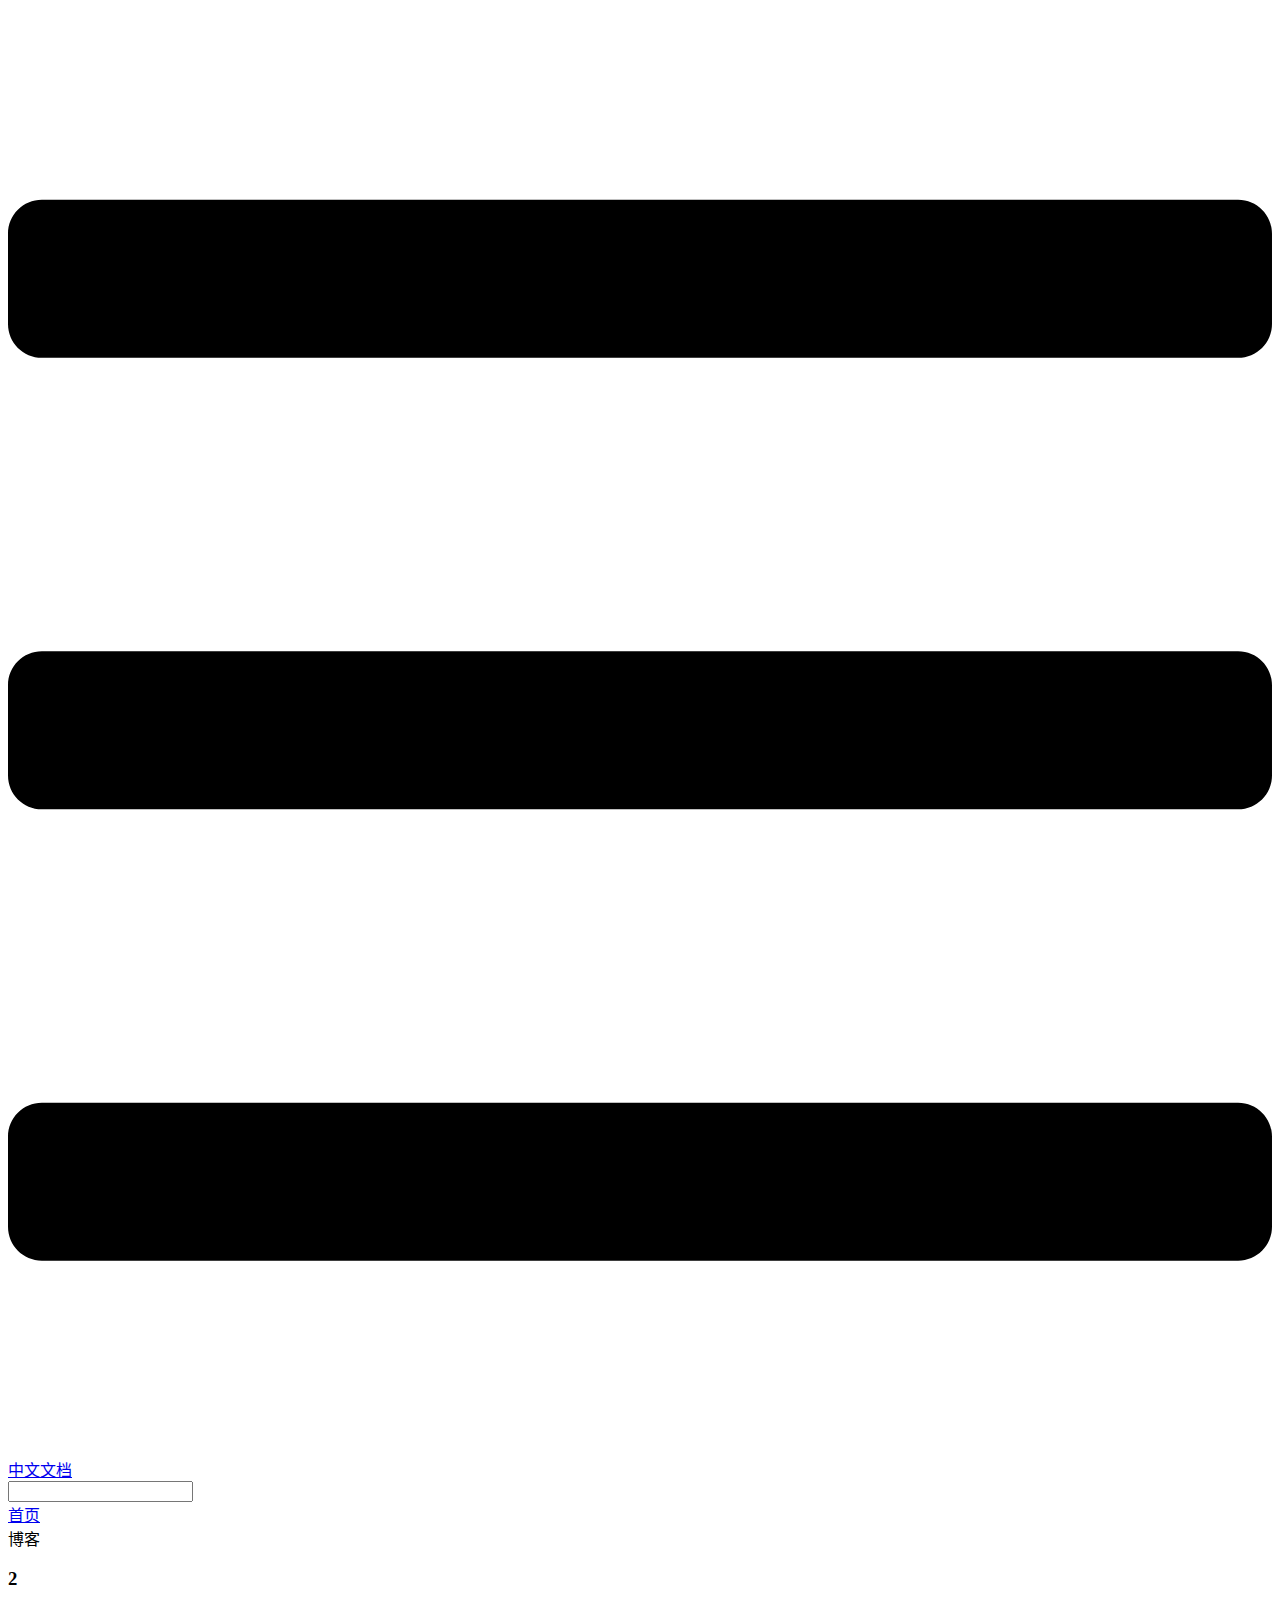
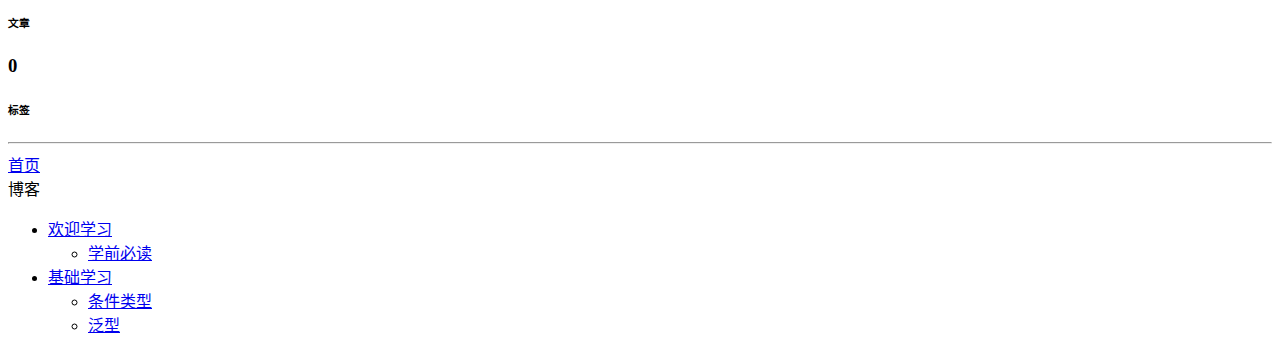
==== categories/index.html @ 13d61eaf "deploy" ====
<!DOCTYPE html>
<html lang="zh-CN">
  <head>
    <meta charset="utf-8">
    <meta name="viewport" content="width=device-width,initial-scale=1">
    <title>Categories | 中文文档</title>
    <meta name="generator" content="VuePress 1.9.10">
    
    <meta name="description" content="中文文档">
    
    <link rel="preload" href="/learnSome/assets/css/0.styles.7506b2e6.css" as="style"><link rel="preload" href="/learnSome/assets/js/app.1d100999.js" as="script"><link rel="preload" href="/learnSome/assets/js/7.a3cf2224.js" as="script"><link rel="preload" href="/learnSome/assets/js/2.5cb1a03f.js" as="script"><link rel="preload" href="/learnSome/assets/js/1.cc202f4c.js" as="script"><link rel="prefetch" href="/learnSome/assets/js/10.62034a12.js"><link rel="prefetch" href="/learnSome/assets/js/11.8c08e450.js"><link rel="prefetch" href="/learnSome/assets/js/14.684d30a5.js"><link rel="prefetch" href="/learnSome/assets/js/15.6b5292e9.js"><link rel="prefetch" href="/learnSome/assets/js/16.1f509e03.js"><link rel="prefetch" href="/learnSome/assets/js/17.3632a749.js"><link rel="prefetch" href="/learnSome/assets/js/18.f45d2473.js"><link rel="prefetch" href="/learnSome/assets/js/19.1ffd71f1.js"><link rel="prefetch" href="/learnSome/assets/js/20.5ddacf41.js"><link rel="prefetch" href="/learnSome/assets/js/21.b3ea7278.js"><link rel="prefetch" href="/learnSome/assets/js/22.6aee686c.js"><link rel="prefetch" href="/learnSome/assets/js/23.b9bce76e.js"><link rel="prefetch" href="/learnSome/assets/js/24.e1ce82f7.js"><link rel="prefetch" href="/learnSome/assets/js/25.6ac342a4.js"><link rel="prefetch" href="/learnSome/assets/js/26.9a0ca219.js"><link rel="prefetch" href="/learnSome/assets/js/27.3e711b66.js"><link rel="prefetch" href="/learnSome/assets/js/28.22496ea1.js"><link rel="prefetch" href="/learnSome/assets/js/29.a6ed6d8c.js"><link rel="prefetch" href="/learnSome/assets/js/3.302197ac.js"><link rel="prefetch" href="/learnSome/assets/js/30.4faf1ece.js"><link rel="prefetch" href="/learnSome/assets/js/31.370d7ce2.js"><link rel="prefetch" href="/learnSome/assets/js/32.daf942c1.js"><link rel="prefetch" href="/learnSome/assets/js/33.bf0a02f8.js"><link rel="prefetch" href="/learnSome/assets/js/34.f67cc0a7.js"><link rel="prefetch" href="/learnSome/assets/js/35.e7a984b3.js"><link rel="prefetch" href="/learnSome/assets/js/36.4b2b6b1c.js"><link rel="prefetch" href="/learnSome/assets/js/37.52e91653.js"><link rel="prefetch" href="/learnSome/assets/js/38.73e7813f.js"><link rel="prefetch" href="/learnSome/assets/js/39.4c1649bf.js"><link rel="prefetch" href="/learnSome/assets/js/4.0e228e8e.js"><link rel="prefetch" href="/learnSome/assets/js/40.3cb63f0f.js"><link rel="prefetch" href="/learnSome/assets/js/5.8e60af01.js"><link rel="prefetch" href="/learnSome/assets/js/6.6bfb2a5a.js"><link rel="prefetch" href="/learnSome/assets/js/8.9d80bd87.js"><link rel="prefetch" href="/learnSome/assets/js/9.1b2688fa.js"><link rel="prefetch" href="/learnSome/assets/js/vendors~docsearch.8db794e8.js">
    <link rel="stylesheet" href="/learnSome/assets/css/0.styles.7506b2e6.css">
  </head>
  <body>
    <div id="app" data-server-rendered="true"><div class="theme-container" data-v-7dd95ae2><div data-v-7dd95ae2><div class="password-shadow password-wrapper-out" style="display:none;" data-v-59e6cb88 data-v-7dd95ae2 data-v-7dd95ae2><h3 class="title" data-v-59e6cb88>中文文档</h3> <p class="description" data-v-59e6cb88>中文文档</p> <label id="box" class="inputBox" data-v-59e6cb88><input type="password" value="" data-v-59e6cb88> <span data-v-59e6cb88>Konck! Knock!</span> <button data-v-59e6cb88>OK</button></label> <div class="footer" data-v-59e6cb88><span data-v-59e6cb88><i class="iconfont reco-theme" data-v-59e6cb88></i> <a target="blank" href="https://vuepress-theme-reco.recoluan.com" data-v-59e6cb88>vuePress-theme-reco</a></span> <span data-v-59e6cb88><i class="iconfont reco-copyright" data-v-59e6cb88></i> <a data-v-59e6cb88><!---->
          
        <!---->
        2024
      </a></span></div></div> <div class="hide" data-v-7dd95ae2><header class="navbar" data-v-7dd95ae2><div class="sidebar-button"><svg xmlns="http://www.w3.org/2000/svg" aria-hidden="true" role="img" viewBox="0 0 448 512" class="icon"><path fill="currentColor" d="M436 124H12c-6.627 0-12-5.373-12-12V80c0-6.627 5.373-12 12-12h424c6.627 0 12 5.373 12 12v32c0 6.627-5.373 12-12 12zm0 160H12c-6.627 0-12-5.373-12-12v-32c0-6.627 5.373-12 12-12h424c6.627 0 12 5.373 12 12v32c0 6.627-5.373 12-12 12zm0 160H12c-6.627 0-12-5.373-12-12v-32c0-6.627 5.373-12 12-12h424c6.627 0 12 5.373 12 12v32c0 6.627-5.373 12-12 12z"></path></svg></div> <a href="/learnSome/" class="home-link router-link-active"><!----> <span class="site-name">中文文档</span></a> <div class="links"><div class="color-picker"><a class="color-button"><i class="iconfont reco-color"></i></a> <div class="color-picker-menu" style="display:none;"><div class="mode-options"><h4 class="title">Choose mode</h4> <ul class="color-mode-options"><li class="dark">dark</li><li class="auto active">auto</li><li class="light">light</li></ul></div></div></div> <div class="search-box"><i class="iconfont reco-search"></i> <input aria-label="Search" autocomplete="off" spellcheck="false" value=""> <!----></div> <nav class="nav-links can-hide"><div class="nav-item"><a href="/learnSome/" class="nav-link"><i class="undefined"></i>
  首页
</a></div><div class="nav-item"><div class="dropdown-wrapper"><a class="dropdown-title"><span class="title"><i class="undefined"></i>
      博客
    </span> <span class="arrow right"></span></a> <ul class="nav-dropdown" style="display:none;"><li class="dropdown-item"><!----> <a href="https://github.com/mqyqingfeng" target="_blank" rel="noopener noreferrer" class="nav-link external"><i class="undefined"></i>
  gitHub
  <span><svg xmlns="http://www.w3.org/2000/svg" aria-hidden="true" focusable="false" x="0px" y="0px" viewBox="0 0 100 100" width="15" height="15" class="icon outbound"><path fill="currentColor" d="M18.8,85.1h56l0,0c2.2,0,4-1.8,4-4v-32h-8v28h-48v-48h28v-8h-32l0,0c-2.2,0-4,1.8-4,4v56C14.8,83.3,16.6,85.1,18.8,85.1z"></path> <polygon fill="currentColor" points="45.7,48.7 51.3,54.3 77.2,28.5 77.2,37.2 85.2,37.2 85.2,14.9 62.8,14.9 62.8,22.9 71.5,22.9"></polygon></svg> <span class="sr-only">(opens new window)</span></span></a></li><li class="dropdown-item"><!----> <a href="https://juejin.cn/user/712139234359182/posts" target="_blank" rel="noopener noreferrer" class="nav-link external"><i class="undefined"></i>
  掘金
  <span><svg xmlns="http://www.w3.org/2000/svg" aria-hidden="true" focusable="false" x="0px" y="0px" viewBox="0 0 100 100" width="15" height="15" class="icon outbound"><path fill="currentColor" d="M18.8,85.1h56l0,0c2.2,0,4-1.8,4-4v-32h-8v28h-48v-48h28v-8h-32l0,0c-2.2,0-4,1.8-4,4v56C14.8,83.3,16.6,85.1,18.8,85.1z"></path> <polygon fill="currentColor" points="45.7,48.7 51.3,54.3 77.2,28.5 77.2,37.2 85.2,37.2 85.2,14.9 62.8,14.9 62.8,22.9 71.5,22.9"></polygon></svg> <span class="sr-only">(opens new window)</span></span></a></li></ul></div></div> <!----></nav></div></header> <div class="sidebar-mask" data-v-7dd95ae2></div> <aside class="sidebar" data-v-7dd95ae2><div class="personal-info-wrapper" data-v-1fad0c41 data-v-7dd95ae2><!----> <!----> <div class="num" data-v-1fad0c41><div data-v-1fad0c41><h3 data-v-1fad0c41>2</h3> <h6 data-v-1fad0c41>文章</h6></div> <div data-v-1fad0c41><h3 data-v-1fad0c41>0</h3> <h6 data-v-1fad0c41>标签</h6></div></div> <ul class="social-links" data-v-1fad0c41></ul> <hr data-v-1fad0c41></div> <nav class="nav-links"><div class="nav-item"><a href="/learnSome/" class="nav-link"><i class="undefined"></i>
  首页
</a></div><div class="nav-item"><div class="dropdown-wrapper"><a class="dropdown-title"><span class="title"><i class="undefined"></i>
      博客
    </span> <span class="arrow right"></span></a> <ul class="nav-dropdown" style="display:none;"><li class="dropdown-item"><!----> <a href="https://github.com/mqyqingfeng" target="_blank" rel="noopener noreferrer" class="nav-link external"><i class="undefined"></i>
  gitHub
  <span><svg xmlns="http://www.w3.org/2000/svg" aria-hidden="true" focusable="false" x="0px" y="0px" viewBox="0 0 100 100" width="15" height="15" class="icon outbound"><path fill="currentColor" d="M18.8,85.1h56l0,0c2.2,0,4-1.8,4-4v-32h-8v28h-48v-48h28v-8h-32l0,0c-2.2,0-4,1.8-4,4v56C14.8,83.3,16.6,85.1,18.8,85.1z"></path> <polygon fill="currentColor" points="45.7,48.7 51.3,54.3 77.2,28.5 77.2,37.2 85.2,37.2 85.2,14.9 62.8,14.9 62.8,22.9 71.5,22.9"></polygon></svg> <span class="sr-only">(opens new window)</span></span></a></li><li class="dropdown-item"><!----> <a href="https://juejin.cn/user/712139234359182/posts" target="_blank" rel="noopener noreferrer" class="nav-link external"><i class="undefined"></i>
  掘金
  <span><svg xmlns="http://www.w3.org/2000/svg" aria-hidden="true" focusable="false" x="0px" y="0px" viewBox="0 0 100 100" width="15" height="15" class="icon outbound"><path fill="currentColor" d="M18.8,85.1h56l0,0c2.2,0,4-1.8,4-4v-32h-8v28h-48v-48h28v-8h-32l0,0c-2.2,0-4,1.8-4,4v56C14.8,83.3,16.6,85.1,18.8,85.1z"></path> <polygon fill="currentColor" points="45.7,48.7 51.3,54.3 77.2,28.5 77.2,37.2 85.2,37.2 85.2,14.9 62.8,14.9 62.8,22.9 71.5,22.9"></polygon></svg> <span class="sr-only">(opens new window)</span></span></a></li></ul></div></div> <!----></nav> <ul class="sidebar-links"><li><section class="sidebar-group depth-0"><a href="/learnSome/" class="sidebar-heading clickable router-link-active open"><span>欢迎学习</span> <!----></a> <ul class="sidebar-links sidebar-group-items"><li><a href="/learnSome/" aria-current="page" class="sidebar-link">学前必读</a></li></ul></section></li><li><section class="sidebar-group depth-0"><a href="/learnSome/handbook/ConditionalTypes" class="sidebar-heading clickable"><span>基础学习</span> <!----></a> <ul class="sidebar-links sidebar-group-items"><li><a href="/learnSome/handbook/ConditionalTypes.html" class="sidebar-link">条件类型</a></li><li><a href="/learnSome/handbook/Generics.html" class="sidebar-link">泛型</a></li></ul></section></li></ul> </aside> <div class="password-shadow password-wrapper-in" style="display:none;" data-v-59e6cb88 data-v-7dd95ae2><h3 class="title" data-v-59e6cb88>Categories</h3> <!----> <label id="box" class="inputBox" data-v-59e6cb88><input type="password" value="" data-v-59e6cb88> <span data-v-59e6cb88>Konck! Knock!</span> <button data-v-59e6cb88>OK</button></label> <div class="footer" data-v-59e6cb88><span data-v-59e6cb88><i class="iconfont reco-theme" data-v-59e6cb88></i> <a target="blank" href="https://vuepress-theme-reco.recoluan.com" data-v-59e6cb88>vuePress-theme-reco</a></span> <span data-v-59e6cb88><i class="iconfont reco-copyright" data-v-59e6cb88></i> <a data-v-59e6cb88><!---->
          
        <!---->
        2024
      </a></span></div></div> <div data-v-7dd95ae2><div data-v-7dd95ae2><main class="page" style="padding-right:0;"><section style="display:;"><div class="page-title"><h1 class="title"></h1> <div data-v-8a445198><!----> <!----> <!----> <!----></div></div> <!----></section> <footer class="page-edit"><!----> <!----></footer> <!----> <div class="comments-wrapper"><!----></div></main></div> <!----></div> <ul class="sub-sidebar sub-sidebar-wrapper" style="width:0;" data-v-b57cc07c data-v-7dd95ae2></ul></div></div></div><div class="global-ui"><div class="back-to-ceiling" style="right:1rem;bottom:6rem;width:2.5rem;height:2.5rem;border-radius:.25rem;line-height:2.5rem;display:none;" data-v-c6073ba8 data-v-c6073ba8><svg t="1574745035067" viewBox="0 0 1024 1024" version="1.1" xmlns="http://www.w3.org/2000/svg" p-id="5404" class="icon" data-v-c6073ba8><path d="M526.60727968 10.90185116a27.675 27.675 0 0 0-29.21455937 0c-131.36607665 82.28402758-218.69155461 228.01873535-218.69155402 394.07834331a462.20625001 462.20625001 0 0 0 5.36959153 69.94390903c1.00431239 6.55289093-0.34802892 13.13561351-3.76865779 18.80351572-32.63518765 54.11355614-51.75690182 118.55860487-51.7569018 187.94566865a371.06718723 371.06718723 0 0 0 11.50484808 91.98906777c6.53300375 25.50556257 41.68394495 28.14064038 52.69160883 4.22606766 17.37162448-37.73630017 42.14135425-72.50938081 72.80769204-103.21549295 2.18761121 3.04276886 4.15646224 6.24463696 6.40373557 9.22774369a1871.4375 1871.4375 0 0 0 140.04691725 5.34970492 1866.36093723 1866.36093723 0 0 0 140.04691723-5.34970492c2.24727335-2.98310674 4.21612437-6.18497483 6.3937923-9.2178004 30.66633723 30.70611158 55.4360664 65.4791928 72.80769147 103.21549355 11.00766384 23.91457269 46.15860503 21.27949489 52.69160879-4.22606768a371.15156223 371.15156223 0 0 0 11.514792-91.99901164c0-69.36717486-19.13165746-133.82216804-51.75690182-187.92578088-3.42062944-5.66790279-4.76302748-12.26056868-3.76865837-18.80351632a462.20625001 462.20625001 0 0 0 5.36959269-69.943909c-0.00994388-166.08943902-87.32547796-311.81420293-218.6915546-394.09823051zM605.93803103 357.87693858a93.93749974 93.93749974 0 1 1-187.89594924 6.1e-7 93.93749974 93.93749974 0 0 1 187.89594924-6.1e-7z" p-id="5405" data-v-c6073ba8></path><path d="M429.50777625 765.63860547C429.50777625 803.39355007 466.44236686 1000.39046097 512.00932183 1000.39046097c45.56695499 0 82.4922232-197.00623328 82.5015456-234.7518555 0-37.75494459-36.9345906-68.35043303-82.4922232-68.34111062-45.57627738-0.00932239-82.52019037 30.59548842-82.51086798 68.34111062z" p-id="5406" data-v-c6073ba8></path></svg></div></div></div>
    <script src="/learnSome/assets/js/app.1d100999.js" defer></script><script src="/learnSome/assets/js/7.a3cf2224.js" defer></script><script src="/learnSome/assets/js/2.5cb1a03f.js" defer></script><script src="/learnSome/assets/js/1.cc202f4c.js" defer></script>
  </body>
</html>
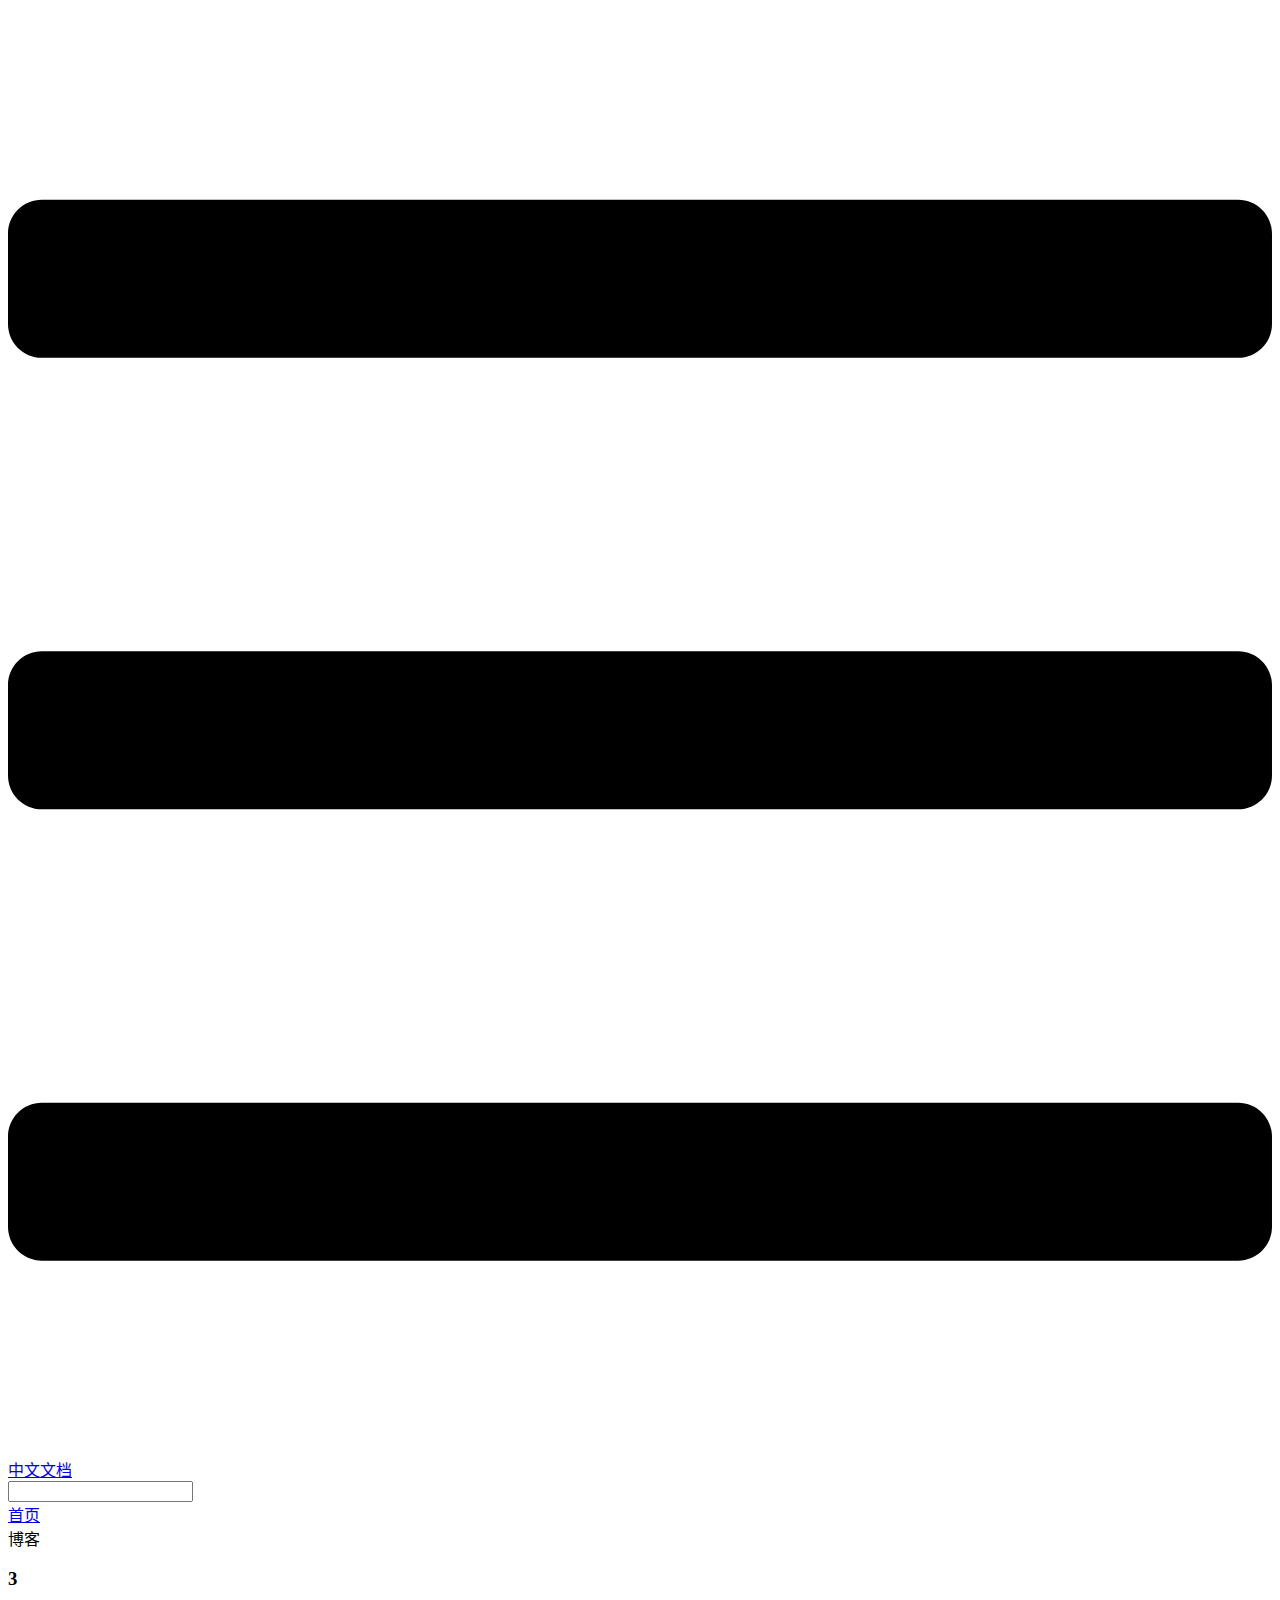
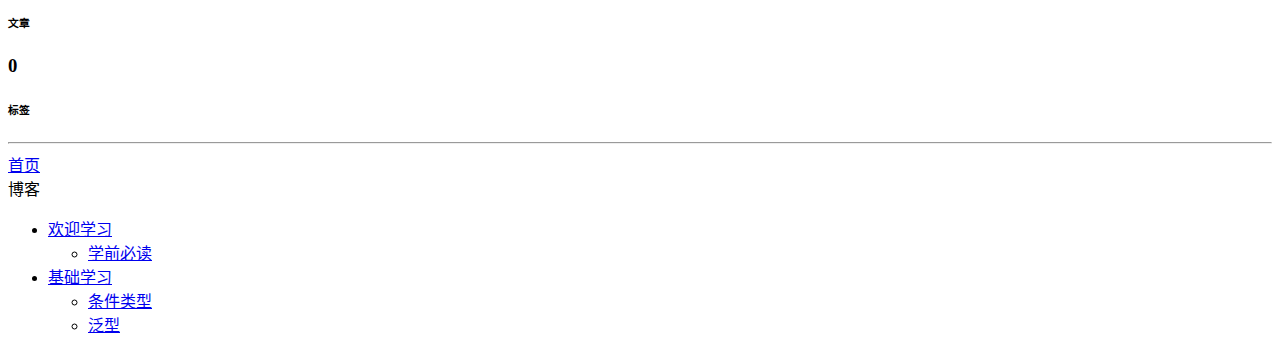
==== commit 52761402: "deploy" ====
--- a/categories/index.html
+++ b/categories/index.html
@@ -8,7 +8,7 @@
     
     <meta name="description" content="中文文档">
     
-    <link rel="preload" href="/learnSome/assets/css/0.styles.7506b2e6.css" as="style"><link rel="preload" href="/learnSome/assets/js/app.1d100999.js" as="script"><link rel="preload" href="/learnSome/assets/js/7.a3cf2224.js" as="script"><link rel="preload" href="/learnSome/assets/js/2.5cb1a03f.js" as="script"><link rel="preload" href="/learnSome/assets/js/1.cc202f4c.js" as="script"><link rel="prefetch" href="/learnSome/assets/js/10.62034a12.js"><link rel="prefetch" href="/learnSome/assets/js/11.8c08e450.js"><link rel="prefetch" href="/learnSome/assets/js/14.684d30a5.js"><link rel="prefetch" href="/learnSome/assets/js/15.6b5292e9.js"><link rel="prefetch" href="/learnSome/assets/js/16.1f509e03.js"><link rel="prefetch" href="/learnSome/assets/js/17.3632a749.js"><link rel="prefetch" href="/learnSome/assets/js/18.f45d2473.js"><link rel="prefetch" href="/learnSome/assets/js/19.1ffd71f1.js"><link rel="prefetch" href="/learnSome/assets/js/20.5ddacf41.js"><link rel="prefetch" href="/learnSome/assets/js/21.b3ea7278.js"><link rel="prefetch" href="/learnSome/assets/js/22.6aee686c.js"><link rel="prefetch" href="/learnSome/assets/js/23.b9bce76e.js"><link rel="prefetch" href="/learnSome/assets/js/24.e1ce82f7.js"><link rel="prefetch" href="/learnSome/assets/js/25.6ac342a4.js"><link rel="prefetch" href="/learnSome/assets/js/26.9a0ca219.js"><link rel="prefetch" href="/learnSome/assets/js/27.3e711b66.js"><link rel="prefetch" href="/learnSome/assets/js/28.22496ea1.js"><link rel="prefetch" href="/learnSome/assets/js/29.a6ed6d8c.js"><link rel="prefetch" href="/learnSome/assets/js/3.302197ac.js"><link rel="prefetch" href="/learnSome/assets/js/30.4faf1ece.js"><link rel="prefetch" href="/learnSome/assets/js/31.370d7ce2.js"><link rel="prefetch" href="/learnSome/assets/js/32.daf942c1.js"><link rel="prefetch" href="/learnSome/assets/js/33.bf0a02f8.js"><link rel="prefetch" href="/learnSome/assets/js/34.f67cc0a7.js"><link rel="prefetch" href="/learnSome/assets/js/35.e7a984b3.js"><link rel="prefetch" href="/learnSome/assets/js/36.4b2b6b1c.js"><link rel="prefetch" href="/learnSome/assets/js/37.52e91653.js"><link rel="prefetch" href="/learnSome/assets/js/38.73e7813f.js"><link rel="prefetch" href="/learnSome/assets/js/39.4c1649bf.js"><link rel="prefetch" href="/learnSome/assets/js/4.0e228e8e.js"><link rel="prefetch" href="/learnSome/assets/js/40.3cb63f0f.js"><link rel="prefetch" href="/learnSome/assets/js/5.8e60af01.js"><link rel="prefetch" href="/learnSome/assets/js/6.6bfb2a5a.js"><link rel="prefetch" href="/learnSome/assets/js/8.9d80bd87.js"><link rel="prefetch" href="/learnSome/assets/js/9.1b2688fa.js"><link rel="prefetch" href="/learnSome/assets/js/vendors~docsearch.8db794e8.js">
+    <link rel="preload" href="/learnSome/assets/css/0.styles.7506b2e6.css" as="style"><link rel="preload" href="/learnSome/assets/js/app.9d7fcd39.js" as="script"><link rel="preload" href="/learnSome/assets/js/7.a3cf2224.js" as="script"><link rel="preload" href="/learnSome/assets/js/2.5cb1a03f.js" as="script"><link rel="preload" href="/learnSome/assets/js/1.cc202f4c.js" as="script"><link rel="prefetch" href="/learnSome/assets/js/10.62034a12.js"><link rel="prefetch" href="/learnSome/assets/js/11.8c08e450.js"><link rel="prefetch" href="/learnSome/assets/js/14.684d30a5.js"><link rel="prefetch" href="/learnSome/assets/js/15.6b5292e9.js"><link rel="prefetch" href="/learnSome/assets/js/16.1f509e03.js"><link rel="prefetch" href="/learnSome/assets/js/17.3632a749.js"><link rel="prefetch" href="/learnSome/assets/js/18.f45d2473.js"><link rel="prefetch" href="/learnSome/assets/js/19.1ffd71f1.js"><link rel="prefetch" href="/learnSome/assets/js/20.5ddacf41.js"><link rel="prefetch" href="/learnSome/assets/js/21.b3ea7278.js"><link rel="prefetch" href="/learnSome/assets/js/22.6aee686c.js"><link rel="prefetch" href="/learnSome/assets/js/23.b9bce76e.js"><link rel="prefetch" href="/learnSome/assets/js/24.e1ce82f7.js"><link rel="prefetch" href="/learnSome/assets/js/25.6ac342a4.js"><link rel="prefetch" href="/learnSome/assets/js/26.9a0ca219.js"><link rel="prefetch" href="/learnSome/assets/js/27.3e711b66.js"><link rel="prefetch" href="/learnSome/assets/js/28.22496ea1.js"><link rel="prefetch" href="/learnSome/assets/js/29.a6ed6d8c.js"><link rel="prefetch" href="/learnSome/assets/js/3.302197ac.js"><link rel="prefetch" href="/learnSome/assets/js/30.4faf1ece.js"><link rel="prefetch" href="/learnSome/assets/js/31.370d7ce2.js"><link rel="prefetch" href="/learnSome/assets/js/32.daf942c1.js"><link rel="prefetch" href="/learnSome/assets/js/33.bf0a02f8.js"><link rel="prefetch" href="/learnSome/assets/js/34.f67cc0a7.js"><link rel="prefetch" href="/learnSome/assets/js/35.e7a984b3.js"><link rel="prefetch" href="/learnSome/assets/js/36.4b2b6b1c.js"><link rel="prefetch" href="/learnSome/assets/js/37.52e91653.js"><link rel="prefetch" href="/learnSome/assets/js/38.73e7813f.js"><link rel="prefetch" href="/learnSome/assets/js/39.44eaeac1.js"><link rel="prefetch" href="/learnSome/assets/js/4.0e228e8e.js"><link rel="prefetch" href="/learnSome/assets/js/40.6ae95629.js"><link rel="prefetch" href="/learnSome/assets/js/5.8e60af01.js"><link rel="prefetch" href="/learnSome/assets/js/6.6bfb2a5a.js"><link rel="prefetch" href="/learnSome/assets/js/8.9d80bd87.js"><link rel="prefetch" href="/learnSome/assets/js/9.1b2688fa.js"><link rel="prefetch" href="/learnSome/assets/js/vendors~docsearch.8db794e8.js">
     <link rel="stylesheet" href="/learnSome/assets/css/0.styles.7506b2e6.css">
   </head>
   <body>
@@ -24,7 +24,7 @@
   gitHub
   <span><svg xmlns="http://www.w3.org/2000/svg" aria-hidden="true" focusable="false" x="0px" y="0px" viewBox="0 0 100 100" width="15" height="15" class="icon outbound"><path fill="currentColor" d="M18.8,85.1h56l0,0c2.2,0,4-1.8,4-4v-32h-8v28h-48v-48h28v-8h-32l0,0c-2.2,0-4,1.8-4,4v56C14.8,83.3,16.6,85.1,18.8,85.1z"></path> <polygon fill="currentColor" points="45.7,48.7 51.3,54.3 77.2,28.5 77.2,37.2 85.2,37.2 85.2,14.9 62.8,14.9 62.8,22.9 71.5,22.9"></polygon></svg> <span class="sr-only">(opens new window)</span></span></a></li><li class="dropdown-item"><!----> <a href="https://juejin.cn/user/712139234359182/posts" target="_blank" rel="noopener noreferrer" class="nav-link external"><i class="undefined"></i>
   掘金
-  <span><svg xmlns="http://www.w3.org/2000/svg" aria-hidden="true" focusable="false" x="0px" y="0px" viewBox="0 0 100 100" width="15" height="15" class="icon outbound"><path fill="currentColor" d="M18.8,85.1h56l0,0c2.2,0,4-1.8,4-4v-32h-8v28h-48v-48h28v-8h-32l0,0c-2.2,0-4,1.8-4,4v56C14.8,83.3,16.6,85.1,18.8,85.1z"></path> <polygon fill="currentColor" points="45.7,48.7 51.3,54.3 77.2,28.5 77.2,37.2 85.2,37.2 85.2,14.9 62.8,14.9 62.8,22.9 71.5,22.9"></polygon></svg> <span class="sr-only">(opens new window)</span></span></a></li></ul></div></div> <!----></nav></div></header> <div class="sidebar-mask" data-v-7dd95ae2></div> <aside class="sidebar" data-v-7dd95ae2><div class="personal-info-wrapper" data-v-1fad0c41 data-v-7dd95ae2><!----> <!----> <div class="num" data-v-1fad0c41><div data-v-1fad0c41><h3 data-v-1fad0c41>2</h3> <h6 data-v-1fad0c41>文章</h6></div> <div data-v-1fad0c41><h3 data-v-1fad0c41>0</h3> <h6 data-v-1fad0c41>标签</h6></div></div> <ul class="social-links" data-v-1fad0c41></ul> <hr data-v-1fad0c41></div> <nav class="nav-links"><div class="nav-item"><a href="/learnSome/" class="nav-link"><i class="undefined"></i>
+  <span><svg xmlns="http://www.w3.org/2000/svg" aria-hidden="true" focusable="false" x="0px" y="0px" viewBox="0 0 100 100" width="15" height="15" class="icon outbound"><path fill="currentColor" d="M18.8,85.1h56l0,0c2.2,0,4-1.8,4-4v-32h-8v28h-48v-48h28v-8h-32l0,0c-2.2,0-4,1.8-4,4v56C14.8,83.3,16.6,85.1,18.8,85.1z"></path> <polygon fill="currentColor" points="45.7,48.7 51.3,54.3 77.2,28.5 77.2,37.2 85.2,37.2 85.2,14.9 62.8,14.9 62.8,22.9 71.5,22.9"></polygon></svg> <span class="sr-only">(opens new window)</span></span></a></li></ul></div></div> <!----></nav></div></header> <div class="sidebar-mask" data-v-7dd95ae2></div> <aside class="sidebar" data-v-7dd95ae2><div class="personal-info-wrapper" data-v-1fad0c41 data-v-7dd95ae2><!----> <!----> <div class="num" data-v-1fad0c41><div data-v-1fad0c41><h3 data-v-1fad0c41>3</h3> <h6 data-v-1fad0c41>文章</h6></div> <div data-v-1fad0c41><h3 data-v-1fad0c41>0</h3> <h6 data-v-1fad0c41>标签</h6></div></div> <ul class="social-links" data-v-1fad0c41></ul> <hr data-v-1fad0c41></div> <nav class="nav-links"><div class="nav-item"><a href="/learnSome/" class="nav-link"><i class="undefined"></i>
   首页
 </a></div><div class="nav-item"><div class="dropdown-wrapper"><a class="dropdown-title"><span class="title"><i class="undefined"></i>
       博客
@@ -37,6 +37,6 @@
         <!---->
         2024
       </a></span></div></div> <div data-v-7dd95ae2><div data-v-7dd95ae2><main class="page" style="padding-right:0;"><section style="display:;"><div class="page-title"><h1 class="title"></h1> <div data-v-8a445198><!----> <!----> <!----> <!----></div></div> <!----></section> <footer class="page-edit"><!----> <!----></footer> <!----> <div class="comments-wrapper"><!----></div></main></div> <!----></div> <ul class="sub-sidebar sub-sidebar-wrapper" style="width:0;" data-v-b57cc07c data-v-7dd95ae2></ul></div></div></div><div class="global-ui"><div class="back-to-ceiling" style="right:1rem;bottom:6rem;width:2.5rem;height:2.5rem;border-radius:.25rem;line-height:2.5rem;display:none;" data-v-c6073ba8 data-v-c6073ba8><svg t="1574745035067" viewBox="0 0 1024 1024" version="1.1" xmlns="http://www.w3.org/2000/svg" p-id="5404" class="icon" data-v-c6073ba8><path d="M526.60727968 10.90185116a27.675 27.675 0 0 0-29.21455937 0c-131.36607665 82.28402758-218.69155461 228.01873535-218.69155402 394.07834331a462.20625001 462.20625001 0 0 0 5.36959153 69.94390903c1.00431239 6.55289093-0.34802892 13.13561351-3.76865779 18.80351572-32.63518765 54.11355614-51.75690182 118.55860487-51.7569018 187.94566865a371.06718723 371.06718723 0 0 0 11.50484808 91.98906777c6.53300375 25.50556257 41.68394495 28.14064038 52.69160883 4.22606766 17.37162448-37.73630017 42.14135425-72.50938081 72.80769204-103.21549295 2.18761121 3.04276886 4.15646224 6.24463696 6.40373557 9.22774369a1871.4375 1871.4375 0 0 0 140.04691725 5.34970492 1866.36093723 1866.36093723 0 0 0 140.04691723-5.34970492c2.24727335-2.98310674 4.21612437-6.18497483 6.3937923-9.2178004 30.66633723 30.70611158 55.4360664 65.4791928 72.80769147 103.21549355 11.00766384 23.91457269 46.15860503 21.27949489 52.69160879-4.22606768a371.15156223 371.15156223 0 0 0 11.514792-91.99901164c0-69.36717486-19.13165746-133.82216804-51.75690182-187.92578088-3.42062944-5.66790279-4.76302748-12.26056868-3.76865837-18.80351632a462.20625001 462.20625001 0 0 0 5.36959269-69.943909c-0.00994388-166.08943902-87.32547796-311.81420293-218.6915546-394.09823051zM605.93803103 357.87693858a93.93749974 93.93749974 0 1 1-187.89594924 6.1e-7 93.93749974 93.93749974 0 0 1 187.89594924-6.1e-7z" p-id="5405" data-v-c6073ba8></path><path d="M429.50777625 765.63860547C429.50777625 803.39355007 466.44236686 1000.39046097 512.00932183 1000.39046097c45.56695499 0 82.4922232-197.00623328 82.5015456-234.7518555 0-37.75494459-36.9345906-68.35043303-82.4922232-68.34111062-45.57627738-0.00932239-82.52019037 30.59548842-82.51086798 68.34111062z" p-id="5406" data-v-c6073ba8></path></svg></div></div></div>
-    <script src="/learnSome/assets/js/app.1d100999.js" defer></script><script src="/learnSome/assets/js/7.a3cf2224.js" defer></script><script src="/learnSome/assets/js/2.5cb1a03f.js" defer></script><script src="/learnSome/assets/js/1.cc202f4c.js" defer></script>
+    <script src="/learnSome/assets/js/app.9d7fcd39.js" defer></script><script src="/learnSome/assets/js/7.a3cf2224.js" defer></script><script src="/learnSome/assets/js/2.5cb1a03f.js" defer></script><script src="/learnSome/assets/js/1.cc202f4c.js" defer></script>
   </body>
 </html>
